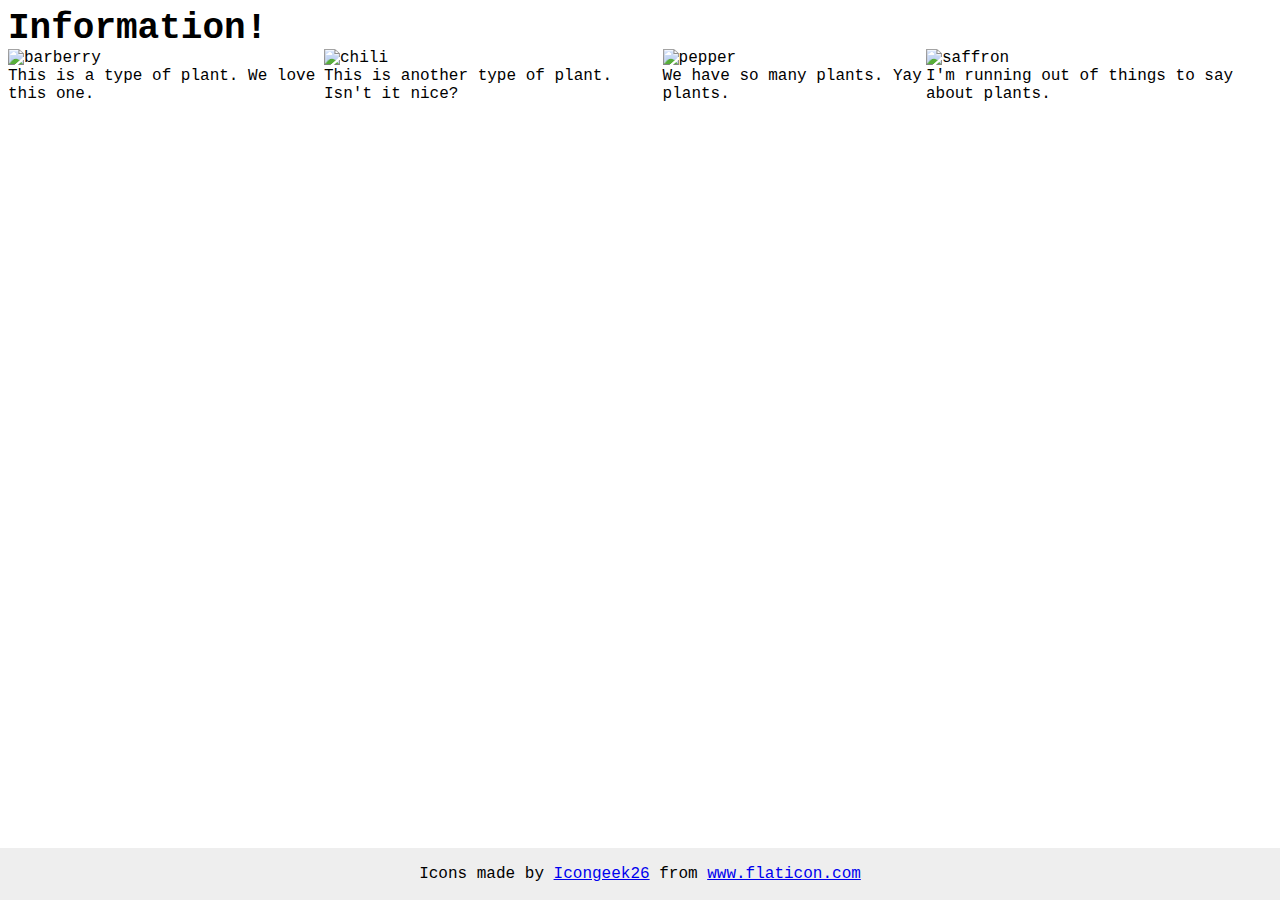
==== flex/04-flex-information/index.html @ 804985f7 "Do flex exercise 4" ====
<!DOCTYPE html>
<html lang="en">
  <head>
    <meta charset="UTF-8">
    <meta http-equiv="X-UA-Compatible" content="IE=edge">
    <meta name="viewport" content="width=device-width, initial-scale=1.0">
    <title>Information</title>
    <link rel="stylesheet" href="style.css">
  </head>
  <body>
    <div class="title">Information!</div>
    

<div class="plants">

      <div class="plant1">
      <img src="./images/barberry.png" alt="barberry">
      <div class="text" id="plant1">This is a type of plant. We love this one.</div>
    </div>

      <div class="plant2">
      <img src="./images/chilli.png" alt="chili">
      <div class="text" id="plant2">This is another type of plant. Isn't it nice?</div>
    </div>
    
      <div class="plant3">
      <img src="./images/pepper.png" alt="pepper">
      <div class="text" id="plant3">We have so many plants. Yay plants.</div>
    </div>

      <div class="plant4">
      <img src="./images/saffron.png" alt="saffron">
      <div class="text" id="plant4">I'm running out of things to say about plants.</div>
    </div>
    
</div>



    
      <!-- disregard this section, it's here to give attribution to the creator of these icons -->
    <div class="footer">
      <div>Icons made by <a href="https://www.flaticon.com/authors/icongeek26" title="Icongeek26">Icongeek26</a> from <a href="https://www.flaticon.com/" title="Flaticon">www.flaticon.com</a></div>
    
    </div>

  </body>
</html>
---- flex/04-flex-information/style.css ----
body {
  font-family: 'Courier New', Courier, monospace;
}

img {
  width: 100px;
  height: 100px;
}

.title {
  font-size: 36px;
  font-weight: 900;
}

/* do not edit this footer */
.footer {
  position: fixed;
  bottom: 0;
  left: 0;
  right: 0;
  height: 52px;
  display: flex;
  align-items: center;
  justify-content: center;
  background: #eee;
}

/* solution 

body {
  display: flex;
  flex-direction: column;
  justify-content: center;
}

.img .text {
  width: 200px;
}

.plants {
  display: flex;
  flex-direction: row;
  justify-content: center;
}

.img .text {
  width: 200px;
  display: flex;
  flex-direction: column;
  justify-content: center;
  flex-wrap: wrap-reverse;
}



.plant1 .plant2 .plant3 .plant4 {
  display: flex;
  flex-direction: column;
  

}

*/

.plants {
  display: flex;
  flex-direction: row;
  align-items: center;
  justify-content: center;
}


.text {
  display: flex;
  flex-direction: column;
  align-items: center;
  justify-content: center;
}
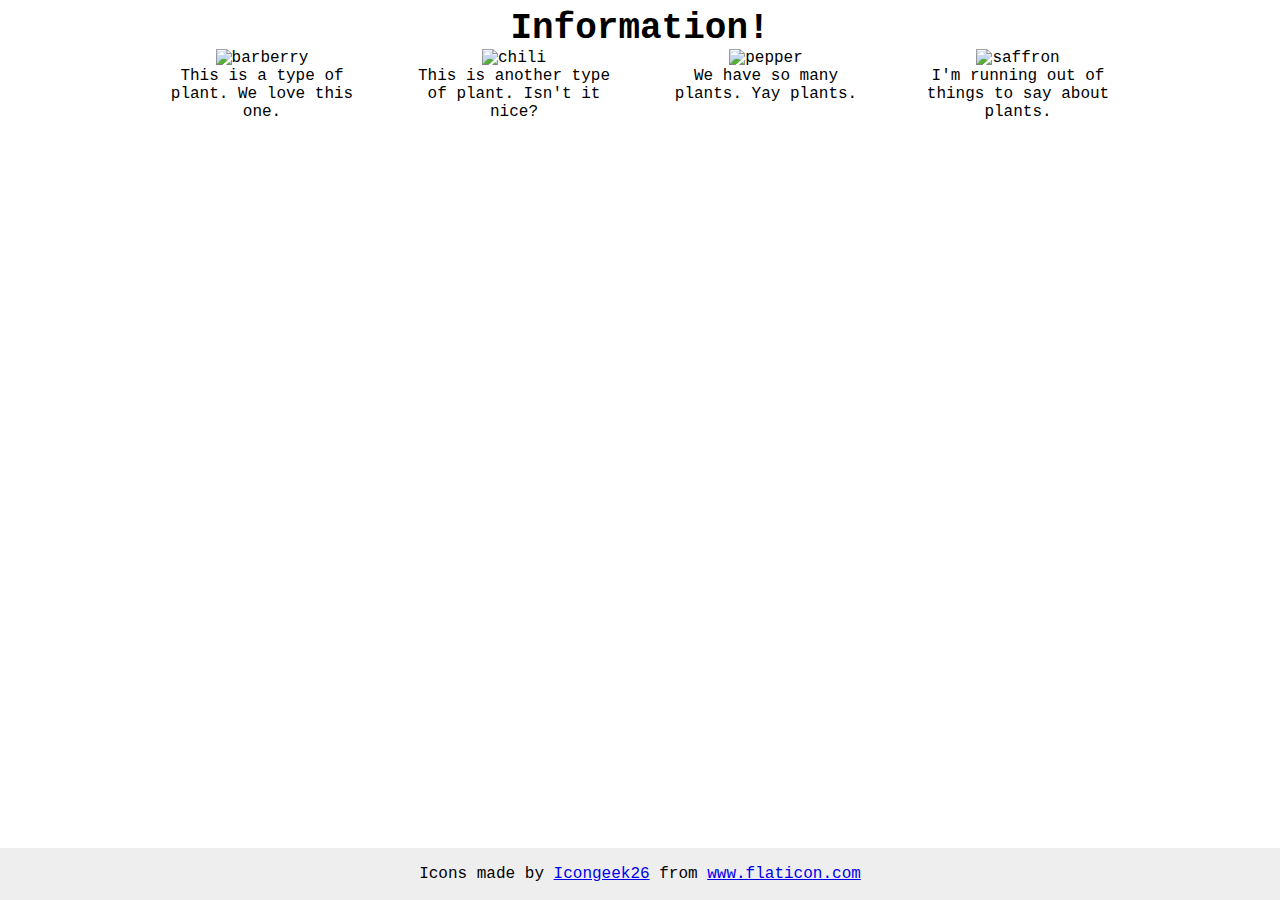
==== commit 3efe3ea8: "Do the flex4 exercise, make lot of mistakes" ====
--- a/flex/04-flex-information/index.html
+++ b/flex/04-flex-information/index.html
@@ -13,22 +13,23 @@
 
 <div class="plants">
 
-      <div class="plant1">
+
+  <div class="info">
       <img src="./images/barberry.png" alt="barberry">
       <div class="text" id="plant1">This is a type of plant. We love this one.</div>
     </div>
 
-      <div class="plant2">
+      <div class="info">
       <img src="./images/chilli.png" alt="chili">
       <div class="text" id="plant2">This is another type of plant. Isn't it nice?</div>
     </div>
     
-      <div class="plant3">
+      <div class="info">
       <img src="./images/pepper.png" alt="pepper">
       <div class="text" id="plant3">We have so many plants. Yay plants.</div>
     </div>
 
-      <div class="plant4">
+      <div class="info">
       <img src="./images/saffron.png" alt="saffron">
       <div class="text" id="plant4">I'm running out of things to say about plants.</div>
     </div>
--- a/flex/04-flex-information/style.css
+++ b/flex/04-flex-information/style.css
@@ -62,18 +62,26 @@
 
 */
 
+
+body {
+  text-align: center; 
+  /* i got this wrong cos i tot i need to stick using flexbox */
+}
+
+title {
+  margin-bottom: 32px;
+}
+
 .plants {
   display: flex;
-  flex-direction: row;
-  align-items: center;
+  margin-bottom: 32px;
   justify-content: center;
+  gap: 52px;
+}
+
+.info {
+  max-width: 200px;
 }
 
 
-.text {
-  display: flex;
-  flex-direction: column;
-  align-items: center;
-  justify-content: center;
-}
-
+/* so sad to report i didnt get this shit right, it was pretty easy based in the solution but my mistake was using flex in the body that made everything niside container so i couldnt center the pictures and texts, so sad but whelp, its the learning that counts, i also realised more about the flexbox and what it can do */